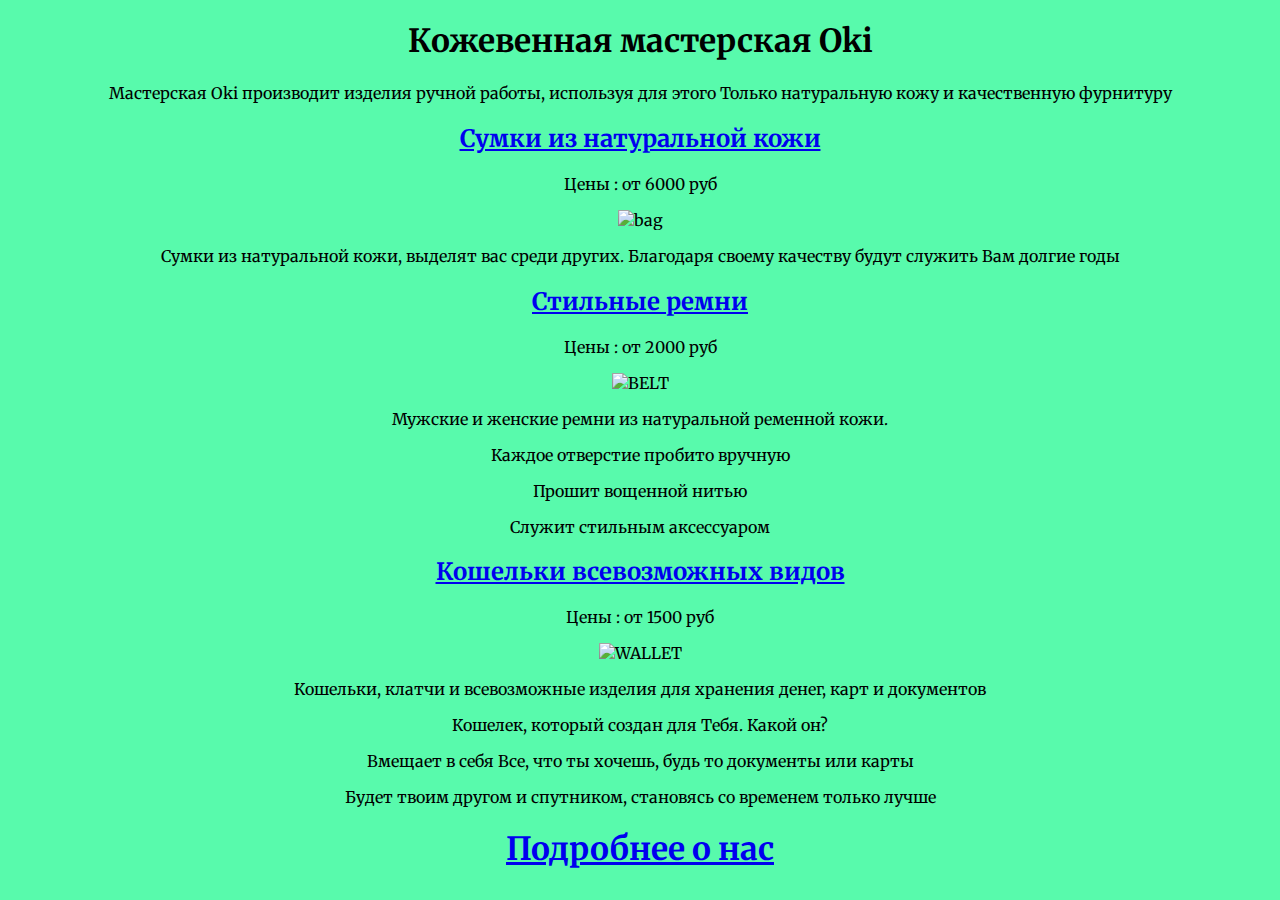
==== homework_1.html @ 273b1ce3 "thefirstsite my homework_1" ====
<!DOCTYPE html>
<html lang="ru">
<head>
    <meta charset="UTF-8">
    <meta name="viewport" content="width=device-width, initial-scale=1.0">
    <title>Document</title>
    <title>Document</title>
    <link href="https://fonts.googleapis.com/css?family=Caladea:400,400i,700,700i|Merriweather:300,300i,400,400i,700,700i,900,900i&display=swap&subset=cyrillic,cyrillic-ext,latin-ext,vietnamese" rel="stylesheet">
    <style>
        body {
            font-family: 'Merriweather', serif;
            text-align: center;
            background-color: #58FAAC;
            
        }
        </style>
</head>
<body>
    <h1>Кожевенная мастерская Oki</h1>
    <p>Мастерская Oki производит изделия ручной работы, используя для этого Только натуральную кожу и качественную фурнитуру </p>
     <h2><a href="https://www.instagram.com/p/B7MR1Vyj7be/">Сумки из натуральной кожи</a></h2> 
     <p>Цены : от 6000 руб</p>
     <img src="https://scontent-sjc3-1.cdninstagram.com/v/t51.2885-15/e35/s1080x1080/80796303_612154206021506_7062913386382470081_n.jpg?_nc_ht=scontent-sjc3-1.cdninstagram.com&_nc_cat=102&_nc_ohc=JI6pF9CPAlMAX8MF56E&oh=ec0f149252807ccb31c0a5d3bcf4134e&oe=5E909407" width="200px" alt="bag">
     <p>Сумки из натуральной кожи, выделят вас среди других. Благодаря своему качеству будут служить Вам долгие годы</p>
     <h2><a href="https://www.instagram.com/p/B5j597Qo7lg/">Стильные ремни</a></h2>
     <p>Цены : от 2000 руб</p> 
     <img src="https://scontent-sjc3-1.cdninstagram.com/v/t51.2885-15/e35/s1080x1080/75572949_809527549487601_8639229910784539986_n.jpg?_nc_ht=scontent-sjc3-1.cdninstagram.com&_nc_cat=109&_nc_ohc=0EvdP5FT094AX_WSr0Y&oh=c1289611baf17afd31d992e258a26515&oe=5E9520AF" width="200px" alt="BELT">
     <p>Мужские и женские ремни из натуральной ременной кожи.</p>
     <p>Каждое отверстие пробито вручную</p>
     <p>Прошит вощенной нитью </p>
     <p>Служит стильным аксессуаром</p>
     <h2><a href="https://www.instagram.com/p/B9KXPdrpzSB/">Кошельки всевозможных видов</a></h2> 
     <p>Цены : от 1500 руб</p>
     <img src="https://scontent-sjc3-1.cdninstagram.com/v/t51.2885-15/e35/57488011_335733943756905_3631368630603233269_n.jpg?_nc_ht=scontent-sjc3-1.cdninstagram.com&_nc_cat=109&_nc_ohc=LOUCqIDHDgQAX988G9Q&oh=8807d734f718cf5c97b0cf1da3c5e355&oe=5E970C2C" width="200px" alt="WALLET">
     <p>Кошельки, клатчи и всевозможные изделия для хранения денег, карт и документов</p>
     <p>Кошелек, который создан для Тебя. Какой он?</p>
     <p>Вмещает в себя Все, что ты хочешь, будь то документы или карты</p>
     <p>Будет твоим другом и спутником, становясь со временем только лучше</p>
     <div>
        <h1><a href="https://www.instagram.com/oki_kozha/">Подробнее о нас</a></h1>
     </div>
</html>
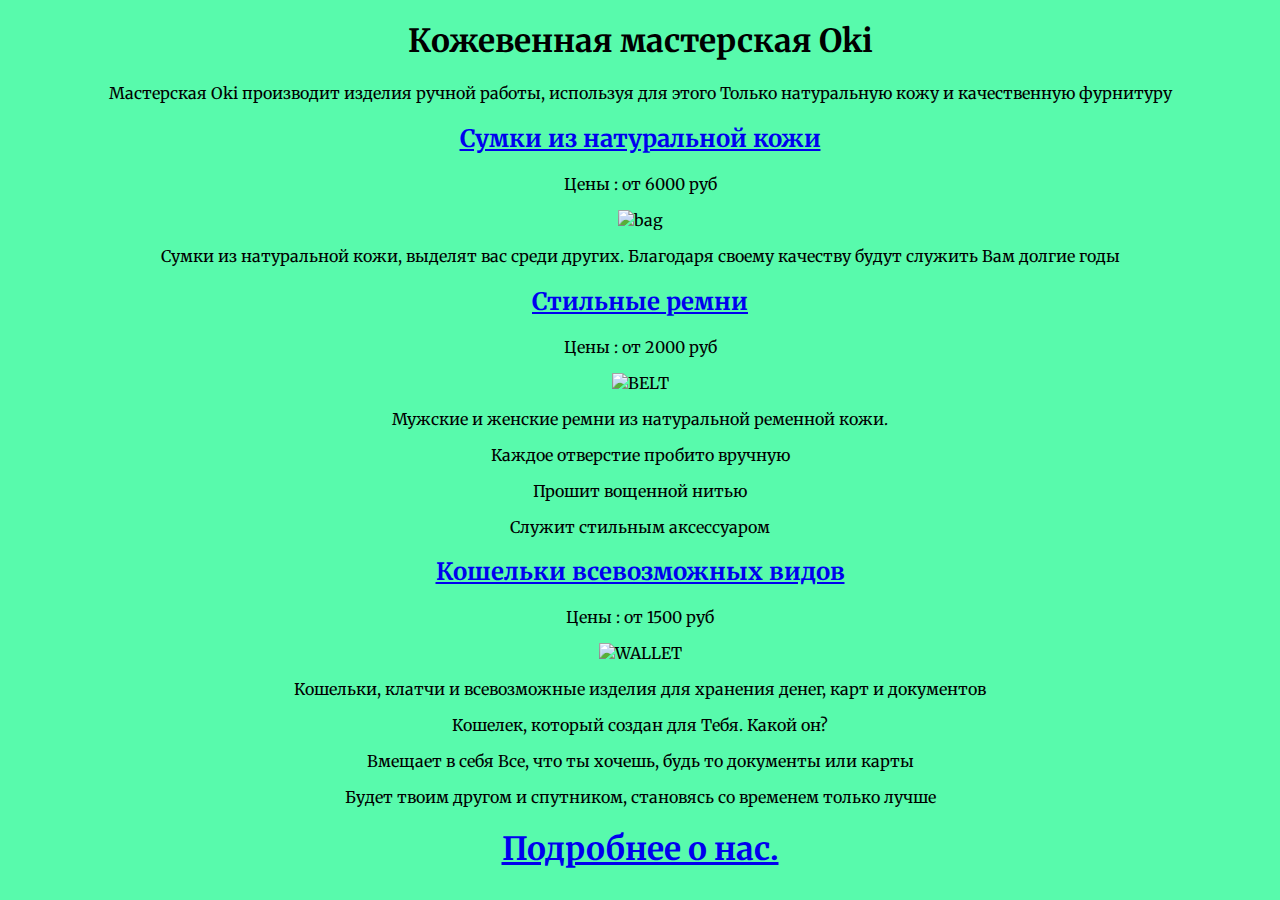
==== commit ce96d23e: "master" ====
--- a/homework_1.html
+++ b/homework_1.html
@@ -37,6 +37,6 @@
      <p>Вмещает в себя Все, что ты хочешь, будь то документы или карты</p>
      <p>Будет твоим другом и спутником, становясь со временем только лучше</p>
      <div>
-        <h1><a href="https://www.instagram.com/oki_kozha/">Подробнее о нас</a></h1>
+        <h1><a href="https://www.instagram.com/oki_kozha/">Подробнее о нас.</a></h1>
      </div>
 </html>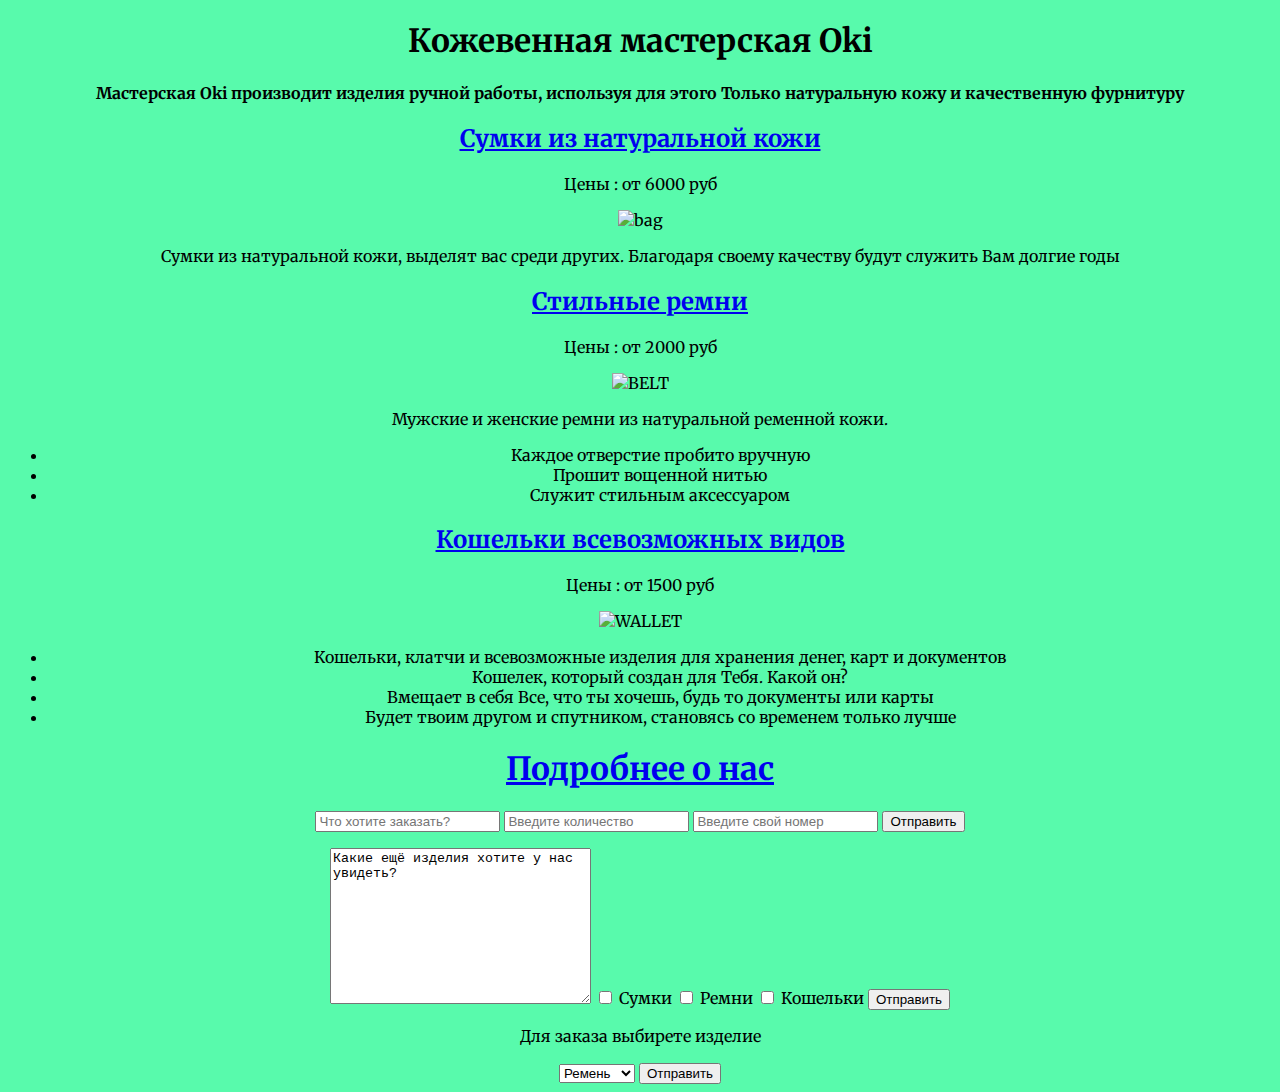
==== commit bb476653: "homework_2" ====
--- a/homework_1.html
+++ b/homework_1.html
@@ -3,8 +3,8 @@
 <head>
     <meta charset="UTF-8">
     <meta name="viewport" content="width=device-width, initial-scale=1.0">
-    <title>Document</title>
-    <title>Document</title>
+    <meta name="description" content ="Изделия из натуральной кожи ручной работы Oki">
+    <title>Изделия из натуральной кожи ручной работы Oki</title>
     <link href="https://fonts.googleapis.com/css?family=Caladea:400,400i,700,700i|Merriweather:300,300i,400,400i,700,700i,900,900i&display=swap&subset=cyrillic,cyrillic-ext,latin-ext,vietnamese" rel="stylesheet">
     <style>
         body {
@@ -17,7 +17,7 @@
 </head>
 <body>
     <h1>Кожевенная мастерская Oki</h1>
-    <p>Мастерская Oki производит изделия ручной работы, используя для этого Только натуральную кожу и качественную фурнитуру </p>
+    <main><b> Мастерская Oki производит изделия ручной работы, используя для этого Только натуральную кожу и качественную фурнитуру</b></main> 
      <h2><a href="https://www.instagram.com/p/B7MR1Vyj7be/">Сумки из натуральной кожи</a></h2> 
      <p>Цены : от 6000 руб</p>
      <img src="https://scontent-sjc3-1.cdninstagram.com/v/t51.2885-15/e35/s1080x1080/80796303_612154206021506_7062913386382470081_n.jpg?_nc_ht=scontent-sjc3-1.cdninstagram.com&_nc_cat=102&_nc_ohc=JI6pF9CPAlMAX8MF56E&oh=ec0f149252807ccb31c0a5d3bcf4134e&oe=5E909407" width="200px" alt="bag">
@@ -26,17 +26,55 @@
      <p>Цены : от 2000 руб</p> 
      <img src="https://scontent-sjc3-1.cdninstagram.com/v/t51.2885-15/e35/s1080x1080/75572949_809527549487601_8639229910784539986_n.jpg?_nc_ht=scontent-sjc3-1.cdninstagram.com&_nc_cat=109&_nc_ohc=0EvdP5FT094AX_WSr0Y&oh=c1289611baf17afd31d992e258a26515&oe=5E9520AF" width="200px" alt="BELT">
      <p>Мужские и женские ремни из натуральной ременной кожи.</p>
-     <p>Каждое отверстие пробито вручную</p>
-     <p>Прошит вощенной нитью </p>
-     <p>Служит стильным аксессуаром</p>
+     <ul>
+        <li> Каждое отверстие пробито вручную</li>
+        <li>Прошит вощенной нитью </li>
+        <li>Служит стильным аксессуаром</li>
+    </ul>
      <h2><a href="https://www.instagram.com/p/B9KXPdrpzSB/">Кошельки всевозможных видов</a></h2> 
      <p>Цены : от 1500 руб</p>
      <img src="https://scontent-sjc3-1.cdninstagram.com/v/t51.2885-15/e35/57488011_335733943756905_3631368630603233269_n.jpg?_nc_ht=scontent-sjc3-1.cdninstagram.com&_nc_cat=109&_nc_ohc=LOUCqIDHDgQAX988G9Q&oh=8807d734f718cf5c97b0cf1da3c5e355&oe=5E970C2C" width="200px" alt="WALLET">
-     <p>Кошельки, клатчи и всевозможные изделия для хранения денег, карт и документов</p>
-     <p>Кошелек, который создан для Тебя. Какой он?</p>
-     <p>Вмещает в себя Все, что ты хочешь, будь то документы или карты</p>
-     <p>Будет твоим другом и спутником, становясь со временем только лучше</p>
+     <ul>
+        <li>Кошельки, клатчи и всевозможные изделия для хранения денег, карт и документов</li>
+            <li>Кошелек, который создан для Тебя. Какой он?</li>
+                <li>Вмещает в себя Все, что ты хочешь, будь то документы или карты</li>
+                    <li>Будет твоим другом и спутником, становясь со временем только лучше</li>
+    </ul>
      <div>
-        <h1><a href="https://www.instagram.com/oki_kozha/">Подробнее о нас.</a></h1>
+        <h1><a href="https://www.instagram.com/oki_kozha/">Подробнее о нас</a></h1>
      </div>
+     <div>
+     <form action="one">
+        <input type= "text" value="" placeholder="Что хотите заказать?">
+        <input type="number" value="" placeholder="Введите количество">
+        <input type="tel" value="" placeholder="Введите свой номер">
+        <button type="submit">Отправить</button>
+    </form>
+    </div>
+     <div>
+        <p></p>
+        <form action="check">
+        <textarea name="checkbox" id="one" cols="30" rows="10">Какие ещё изделия хотите у нас увидеть?</textarea>
+        <input type="checkbox" id="ceckbox-1">
+        <label for="checkbox-1">Сумки</label>
+        <input type="checkbox" id="ceckbox-2">
+        <label for="checkbox-2">Ремни</label>
+        <input type="checkbox" id="ceckbox-3">
+        <label for="checkbox-3">Кошельки</label>
+        <button type="submit">Отправить</button>
+    </form>
+    </div>
+    <div>
+        <p>Для заказа выбирете изделие</p>
+        <form action="val">
+        <select>
+            <option value=""> Ремень</option>
+            <option value=""> Сумка</option>
+            <option value=""> Кошелек</option>
+        </select>
+        <input type="submit" value="Отправить">
+    </form>
+    </div>
+     
+    
 </html>